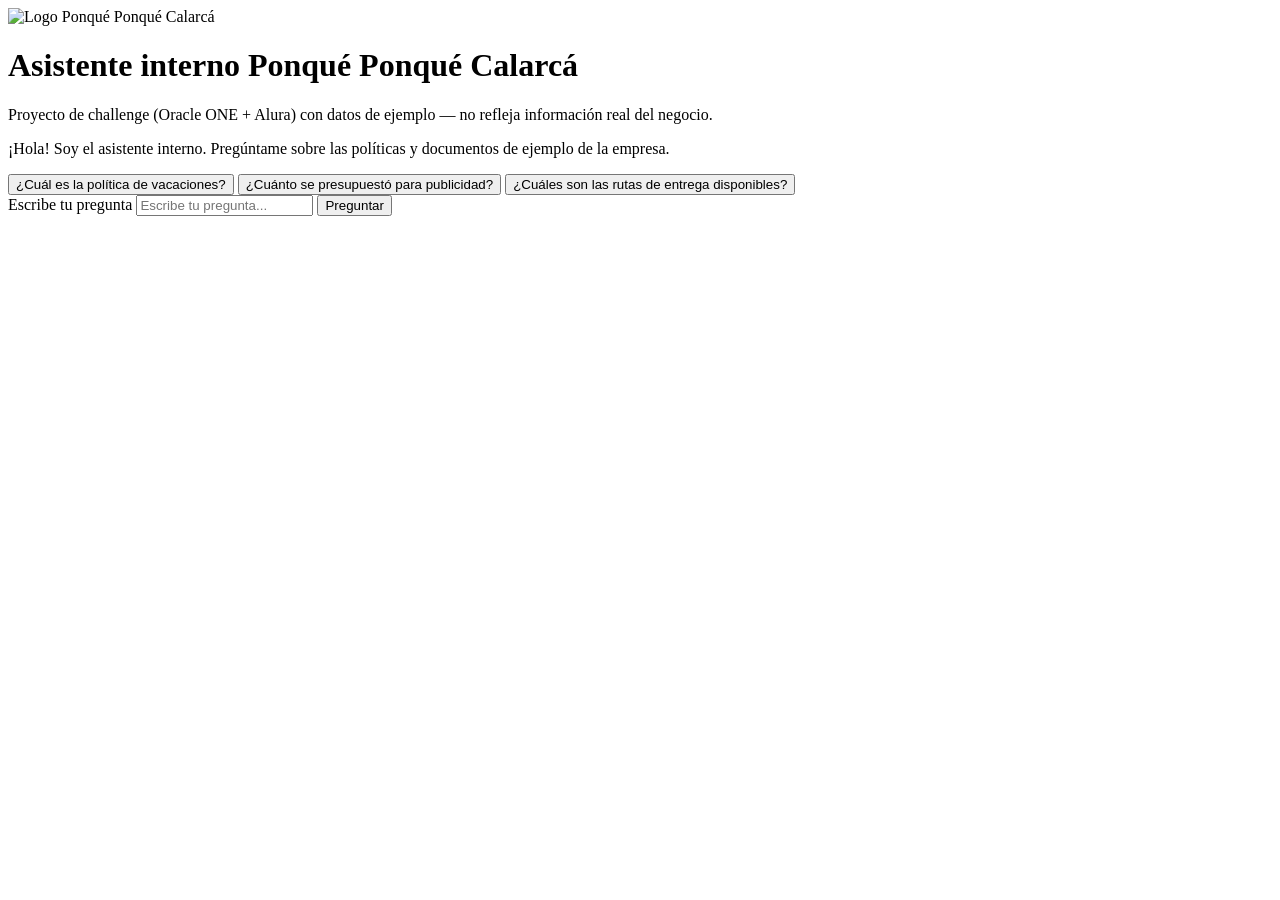
==== app/templates/index.html @ 30684fb2 "feat: add web chat interface" ====
<!DOCTYPE html>
<html lang="es">
<head>
  <meta charset="utf-8">
  <meta name="viewport" content="width=device-width, initial-scale=1">
  <title>Asistente interno Ponqué Ponqué Calarcá</title>
  <link rel="icon" href="/static/logo.png">
  <link rel="stylesheet" href="/static/style.css">
</head>
<body>
  <div class="pagina">
    <header class="encabezado">
      <img class="encabezado__logo" src="/static/logo.png" alt="Logo Ponqué Ponqué Calarcá">
      <div class="encabezado__texto">
        <h1 class="encabezado__titulo">Asistente interno Ponqué Ponqué Calarcá</h1>
        <p class="encabezado__aviso">Proyecto de challenge (Oracle ONE + Alura) con datos de ejemplo — no refleja información real del negocio.</p>
      </div>
    </header>

    <main class="chat" id="chat" aria-live="polite">
      <div class="burbuja burbuja--agente">
        <p class="burbuja__texto">¡Hola! Soy el asistente interno. Pregúntame sobre las políticas y documentos de ejemplo de la empresa.</p>
      </div>
    </main>

    <footer class="pie">
      <div class="chips" id="chips">
        <button type="button" class="chip" data-pregunta="¿Cuál es la política de vacaciones?">¿Cuál es la política de vacaciones?</button>
        <button type="button" class="chip" data-pregunta="¿Cuánto se presupuestó para publicidad?">¿Cuánto se presupuestó para publicidad?</button>
        <button type="button" class="chip" data-pregunta="¿Cuáles son las rutas de entrega disponibles?">¿Cuáles son las rutas de entrega disponibles?</button>
      </div>
      <form class="formulario" id="formulario">
        <label for="pregunta" class="sr-only">Escribe tu pregunta</label>
        <input
          type="text"
          id="pregunta"
          class="formulario__input"
          placeholder="Escribe tu pregunta..."
          autocomplete="off"
          required
        >
        <button type="submit" class="formulario__boton" id="boton-enviar">Preguntar</button>
      </form>
    </footer>
  </div>

  <script src="/static/chat.js"></script>
</body>
</html>
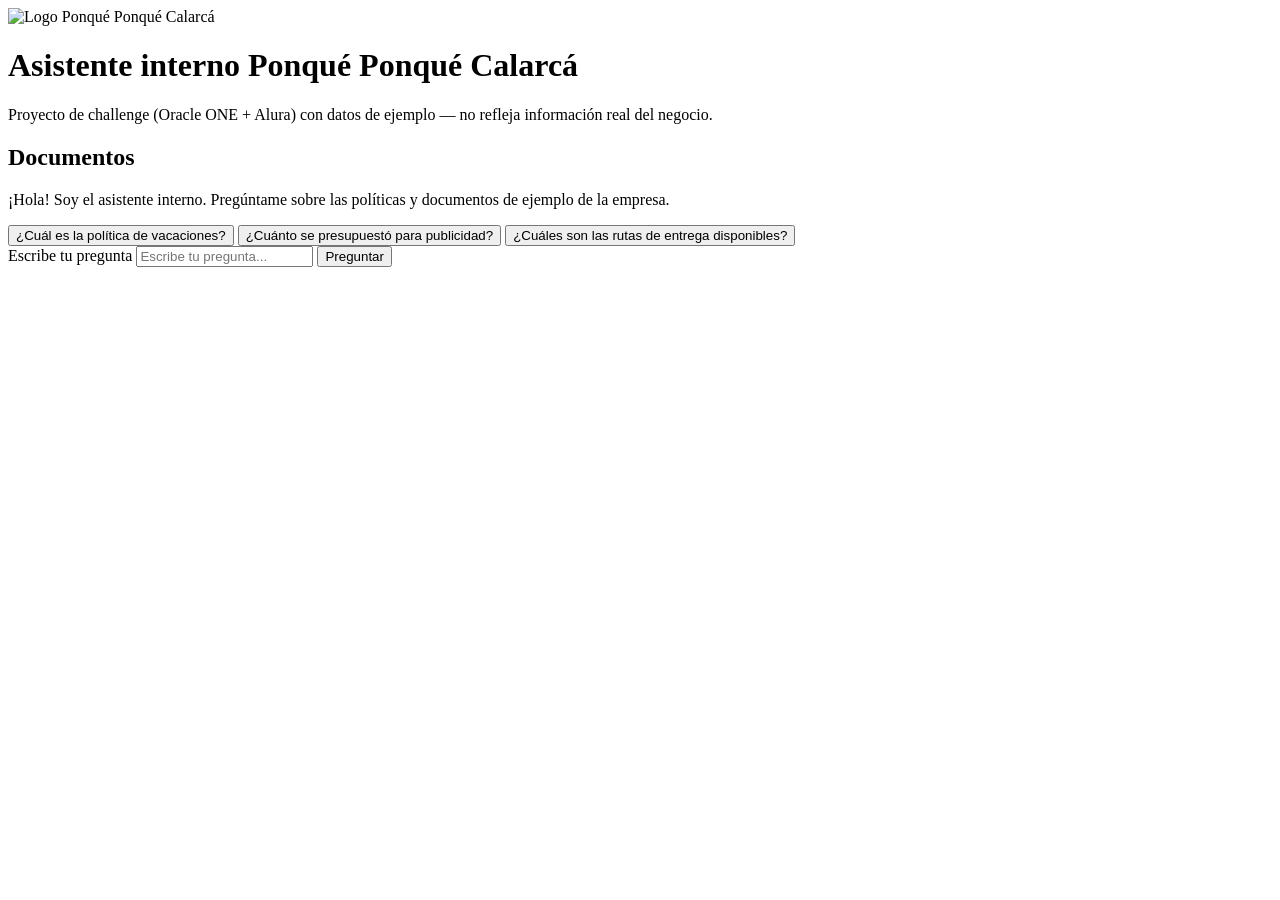
==== commit 4f055d18: "Add documents browsing panel to chat UI" ====
--- a/app/templates/index.html
+++ b/app/templates/index.html
@@ -17,11 +17,18 @@
       </div>
     </header>
 
-    <main class="chat" id="chat" aria-live="polite">
-      <div class="burbuja burbuja--agente">
-        <p class="burbuja__texto">¡Hola! Soy el asistente interno. Pregúntame sobre las políticas y documentos de ejemplo de la empresa.</p>
-      </div>
-    </main>
+    <div class="cuerpo">
+      <aside class="barra-lateral" aria-label="Documentos disponibles">
+        <h2 class="barra-lateral__titulo">Documentos</h2>
+        <div id="areas" class="areas"></div>
+      </aside>
+
+      <main class="chat" id="chat" aria-live="polite">
+        <div class="burbuja burbuja--agente">
+          <p class="burbuja__texto">¡Hola! Soy el asistente interno. Pregúntame sobre las políticas y documentos de ejemplo de la empresa.</p>
+        </div>
+      </main>
+    </div>
 
     <footer class="pie">
       <div class="chips" id="chips">
@@ -44,6 +51,17 @@
     </footer>
   </div>
 
+  <div class="modal-vista-previa" id="modal-vista-previa" hidden>
+    <div class="modal-vista-previa__contenido">
+      <button type="button" class="modal-vista-previa__cerrar" id="cerrar-vista-previa" aria-label="Cerrar vista previa">×</button>
+      <h2 class="modal-vista-previa__titulo" id="titulo-vista-previa"></h2>
+      <div class="modal-vista-previa__cuerpo" id="cuerpo-vista-previa"></div>
+      <p class="modal-vista-previa__aviso">Documento de ejemplo — datos ficticios del challenge.</p>
+      <button type="button" class="modal-vista-previa__preguntar" id="preguntar-sobre-documento">Preguntar sobre este documento</button>
+    </div>
+  </div>
+
   <script src="/static/chat.js"></script>
+  <script src="/static/documentos.js"></script>
 </body>
 </html>
